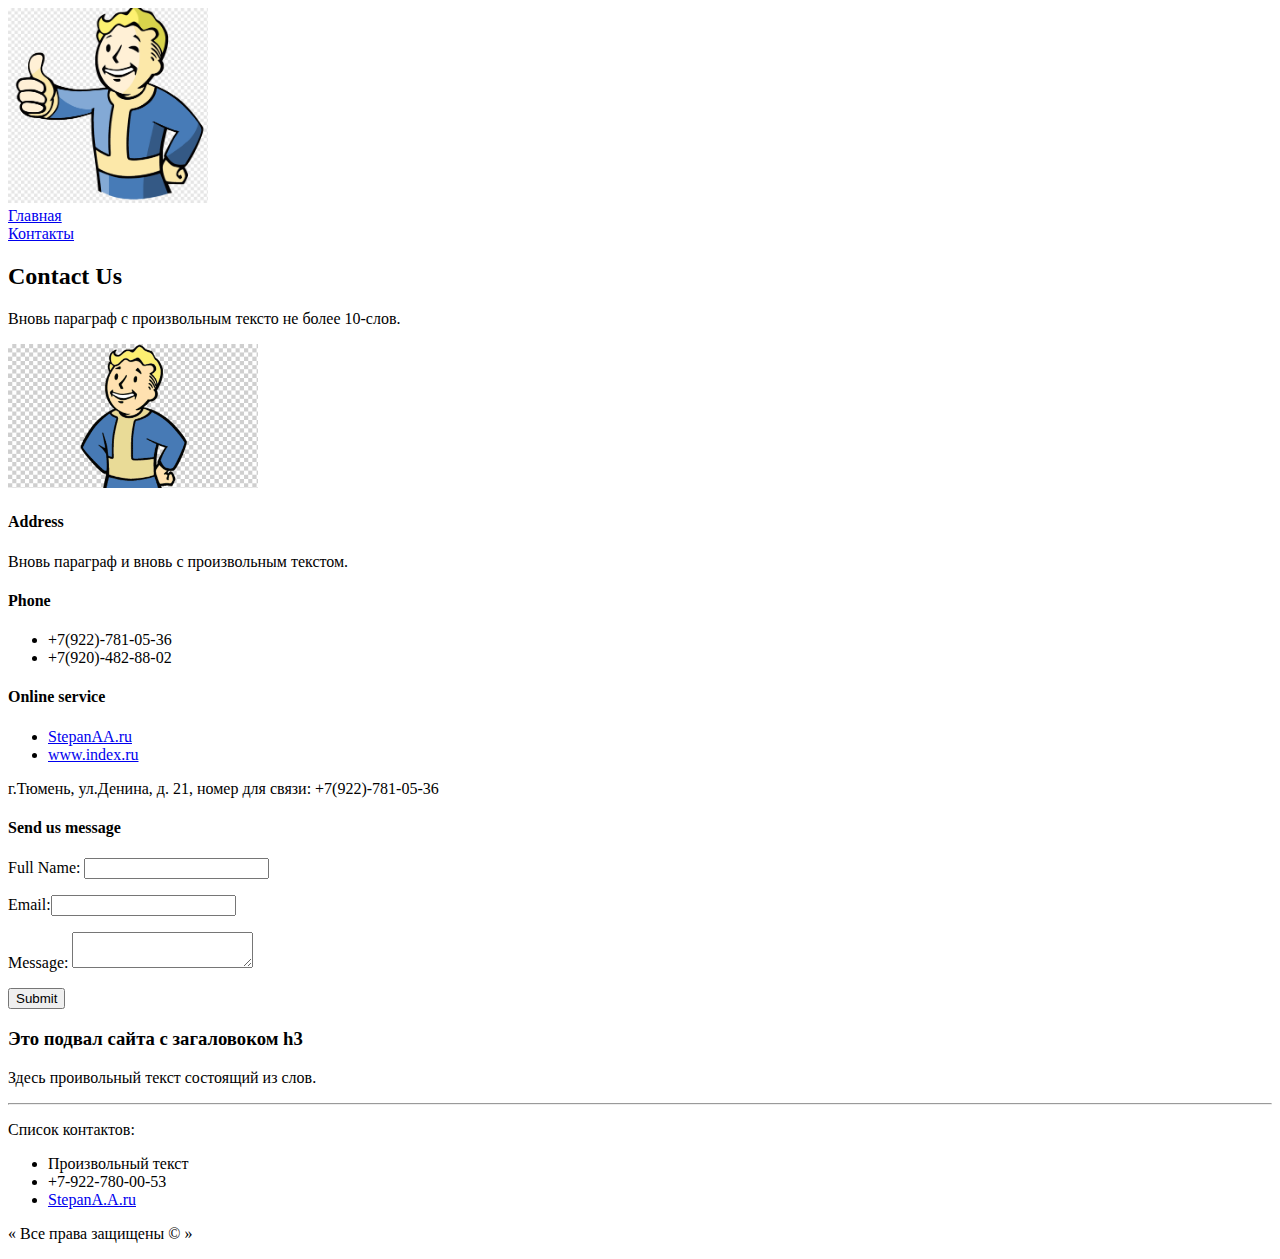
==== contacts.html @ 962fc008 "Add files via upload" ====
<!DOCTYPE html>
<html lang="en">
<head>
    <meta charset="UTF-8">
    <meta name="viewport" content="width=device-width, initial-scale=1.0">
    <title>Lab1.1</title>
</head>
<body>
    <header>
        <img src="Logotip.png" alt="" width="200">
        <br><a href="index.html" >Главная</a>
        <br><a href="contacts.html">Контакты</a></br>
    </header>
    <h2>Contact Us</h2>
    <p>Вновь параграф с произвольным тексто не более 10-слов.</p>
    <img src="Logo.png" alt="" width="250">
    <h4>Address</h4>
    <p>Вновь параграф и вновь с произвольным текстом.</p>
    <h4>Phone</h4>
    <ul>
        <li>+7(922)-781-05-36</li>
        <li>+7(920)-482-88-02</li>
    </ul>
    <h4>Online service</h4>
    <ul>
        <li><a href="mailto:StepanAA.ru">StepanAA.ru</a></li>
        <li><a href="index.html">www.index.ru</a></li>
    </ul>
    <p>г.Тюмень, ул.Денина, д. 21, номер для связи: +7(922)-781-05-36</p>
    <h4>Send us message</h4>
    <form action=“” method="post">
        <p>Full Name: <input type=“text” name=“name”></p>
        <p>Email:<input type=“email” name=“email”></p>
        <p>Message: <textarea name=“message”></textarea></p>
        <p><button name=“button”>Submit</button></p>
    </form>
    <footer>
        <h3>Это подвал сайта с загаловоком h3</h3>
        <p>Здесь проивольный текст состоящий из слов.</p>
        <hr>
        <p>Список контактов:</p>
        <ul>
            <li>Произвольный текст</li>
            <li>+7-922-780-00-53</li>
            <li><a href="mailto:StepanA.A.ru">StepanA.A.ru</a></li>
        </ul>
        <p> &laquo; Все права защищены &copy; &raquo;</p>
    </footer>
</body>
</html>
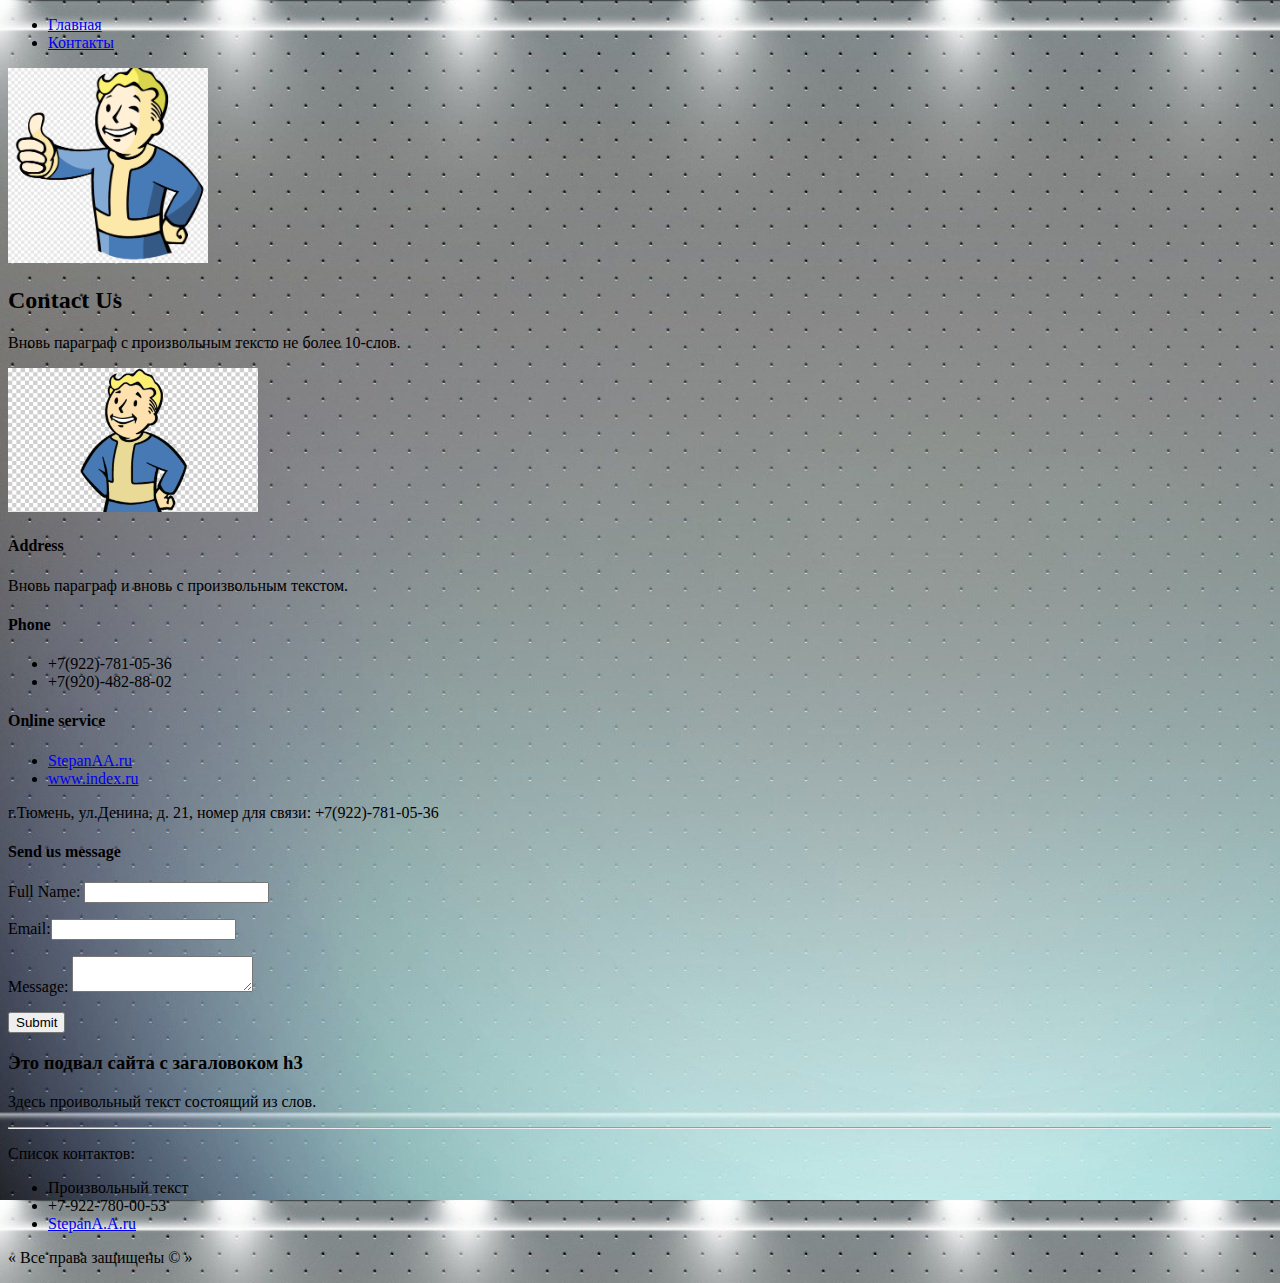
==== commit 17e96e00: "lab2" ====
--- a/contacts.html
+++ b/contacts.html
@@ -3,48 +3,52 @@
 <head>
     <meta charset="UTF-8">
     <meta name="viewport" content="width=device-width, initial-scale=1.0">
-    <title>Lab1.1</title>
+    <link rel = "stylesheet" href="src/assets/styles/style.css">
+    <title>Lab2</title>
 </head>
 <body>
+    <style>body{background: url(fon.jpg);}</style>
     <header>
+        <ul class="breadcrumb">
+            <li><a href="index.html">Главная</a></li>
+            <li><a href="contacts.html">Контакты</a></li>
+        </ul>
         <img src="Logotip.png" alt="" width="200">
-        <br><a href="index.html" >Главная</a>
-        <br><a href="contacts.html">Контакты</a></br>
     </header>
-    <h2>Contact Us</h2>
-    <p>Вновь параграф с произвольным тексто не более 10-слов.</p>
+    <h2 class="h2">Contact Us</h2>
+    <p class="png">Вновь параграф с произвольным тексто не более 10-слов.</p>
     <img src="Logo.png" alt="" width="250">
-    <h4>Address</h4>
-    <p>Вновь параграф и вновь с произвольным текстом.</p>
-    <h4>Phone</h4>
+    <h4 class="h4">Address</h4>
+    <p class="Par">Вновь параграф и вновь с произвольным текстом.</p>
+    <h4 class="h4">Phone</h4>
     <ul>
         <li>+7(922)-781-05-36</li>
         <li>+7(920)-482-88-02</li>
     </ul>
-    <h4>Online service</h4>
+    <h4 class="h4">Online service</h4>
     <ul>
         <li><a href="mailto:StepanAA.ru">StepanAA.ru</a></li>
         <li><a href="index.html">www.index.ru</a></li>
     </ul>
-    <p>г.Тюмень, ул.Денина, д. 21, номер для связи: +7(922)-781-05-36</p>
-    <h4>Send us message</h4>
+    <p class="Par">г.Тюмень, ул.Денина, д. 21, номер для связи: +7(922)-781-05-36</p>
+    <h4 class="h4">Send us message</h4>
     <form action=“” method="post">
-        <p>Full Name: <input type=“text” name=“name”></p>
-        <p>Email:<input type=“email” name=“email”></p>
-        <p>Message: <textarea name=“message”></textarea></p>
-        <p><button name=“button”>Submit</button></p>
+        <p class="Par">Full Name: <input class="inp" type=“text” name=“name”></p>
+        <p class="Par">Email:<input class="inp" type=“email” name=“email”></p>
+        <p class="Par">Message: <textarea class="inp" name=“message”></textarea></p>
+        <button class="but">Submit</button>
     </form>
     <footer>
-        <h3>Это подвал сайта с загаловоком h3</h3>
-        <p>Здесь проивольный текст состоящий из слов.</p>
+        <h3 class="h3">Это подвал сайта с загаловоком h3</h3>
+        <p class="Par">Здесь проивольный текст состоящий из слов.</p>
         <hr>
-        <p>Список контактов:</p>
+        <p class="Par">Список контактов:</p>
         <ul>
             <li>Произвольный текст</li>
             <li>+7-922-780-00-53</li>
             <li><a href="mailto:StepanA.A.ru">StepanA.A.ru</a></li>
         </ul>
-        <p> &laquo; Все права защищены &copy; &raquo;</p>
+        <p class="Par"> &laquo; Все права защищены &copy; &raquo;</p>
     </footer>
 </body>
 </html>